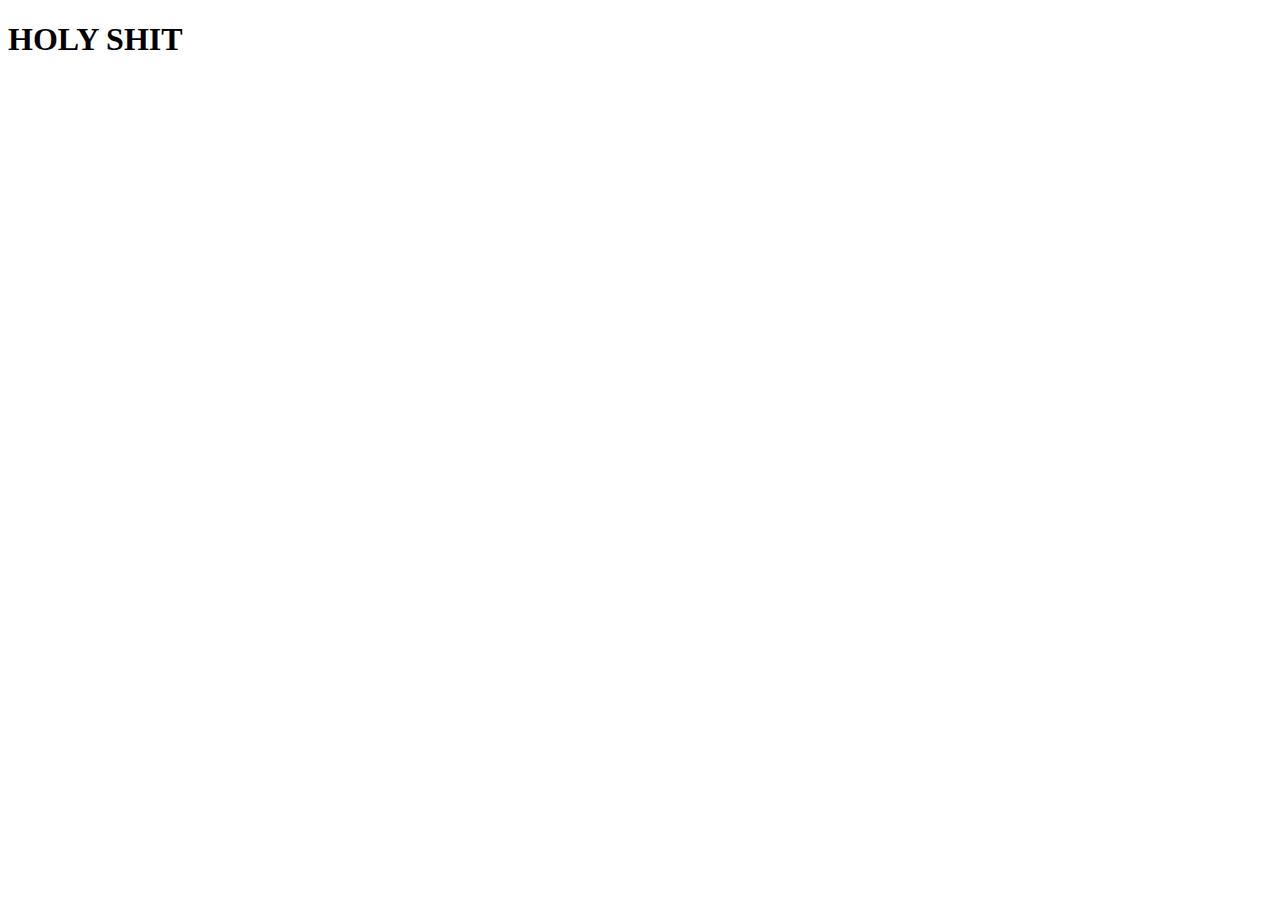
==== index.html @ 968b255c "WHAT WHY IS  THAT TEHERE" ====
<!DOCTYPE html>
<html>
    <head>
        <meta http-equiv="Content-Type" content="text/html;charset=utf-8" />
        <link href="https://use.fontawesome.com/releases/v5.15.1/css/all.css" rel="stylesheet" />
        <link href="https://fonts.googleapis.com/css?family=Open+Sans:400,300,600,700" rel="stylesheet" type="text/css" />
        <link href='https://assets.dungeonsandmarkdown.spjak.com/bundle.css' rel='stylesheet' />
        <base target="_blank">
    </head>
    <body>
        <div>
            <div class="frame-content">
                <div class="brewRenderer">
                    <link href="https://assets.dungeonsandmarkdown.spjak.com/themes/V3/Blank/style.css" rel="stylesheet">
                    <link href="https://assets.dungeonsandmarkdown.spjak.com/themes/V3/5ePHB/style.css" rel="stylesheet">
                    <style>
                    .page p {
                        color: black
                    }
                    .page li {
                        color: black
                    }
                    .page table {
                        color: black
                    }
                    .page h5 {
                        color: black
                    }
                    .page h6 {
                        color: black
                    }
                    .page dl {
                        color: black
                    }
                    .page .monster hr:last-of-type~:is(dl,p) {
                        color: black
                    }
                    .page #example + table td {
                        border:1px dashed #00000030;
                    }
                    .page {
                        padding-bottom : 1.1cm
                    }
                    .page .watermark {
                        z-index: -500
                    }
                    </style>
                    
                    <div class="pages">
                        
		<div class="page" id="p1" key="0" >
			<div class="columnWrapper"><h1 id="holy-shit">HOLY SHIT</h1>
<p>&nbsp;</p>
<div class='columnSplit'>  </div><p>&nbsp;</p>
</div>
		</div>
                    </div>
                </div>
            </div>
        </div>
    </body>
</html>
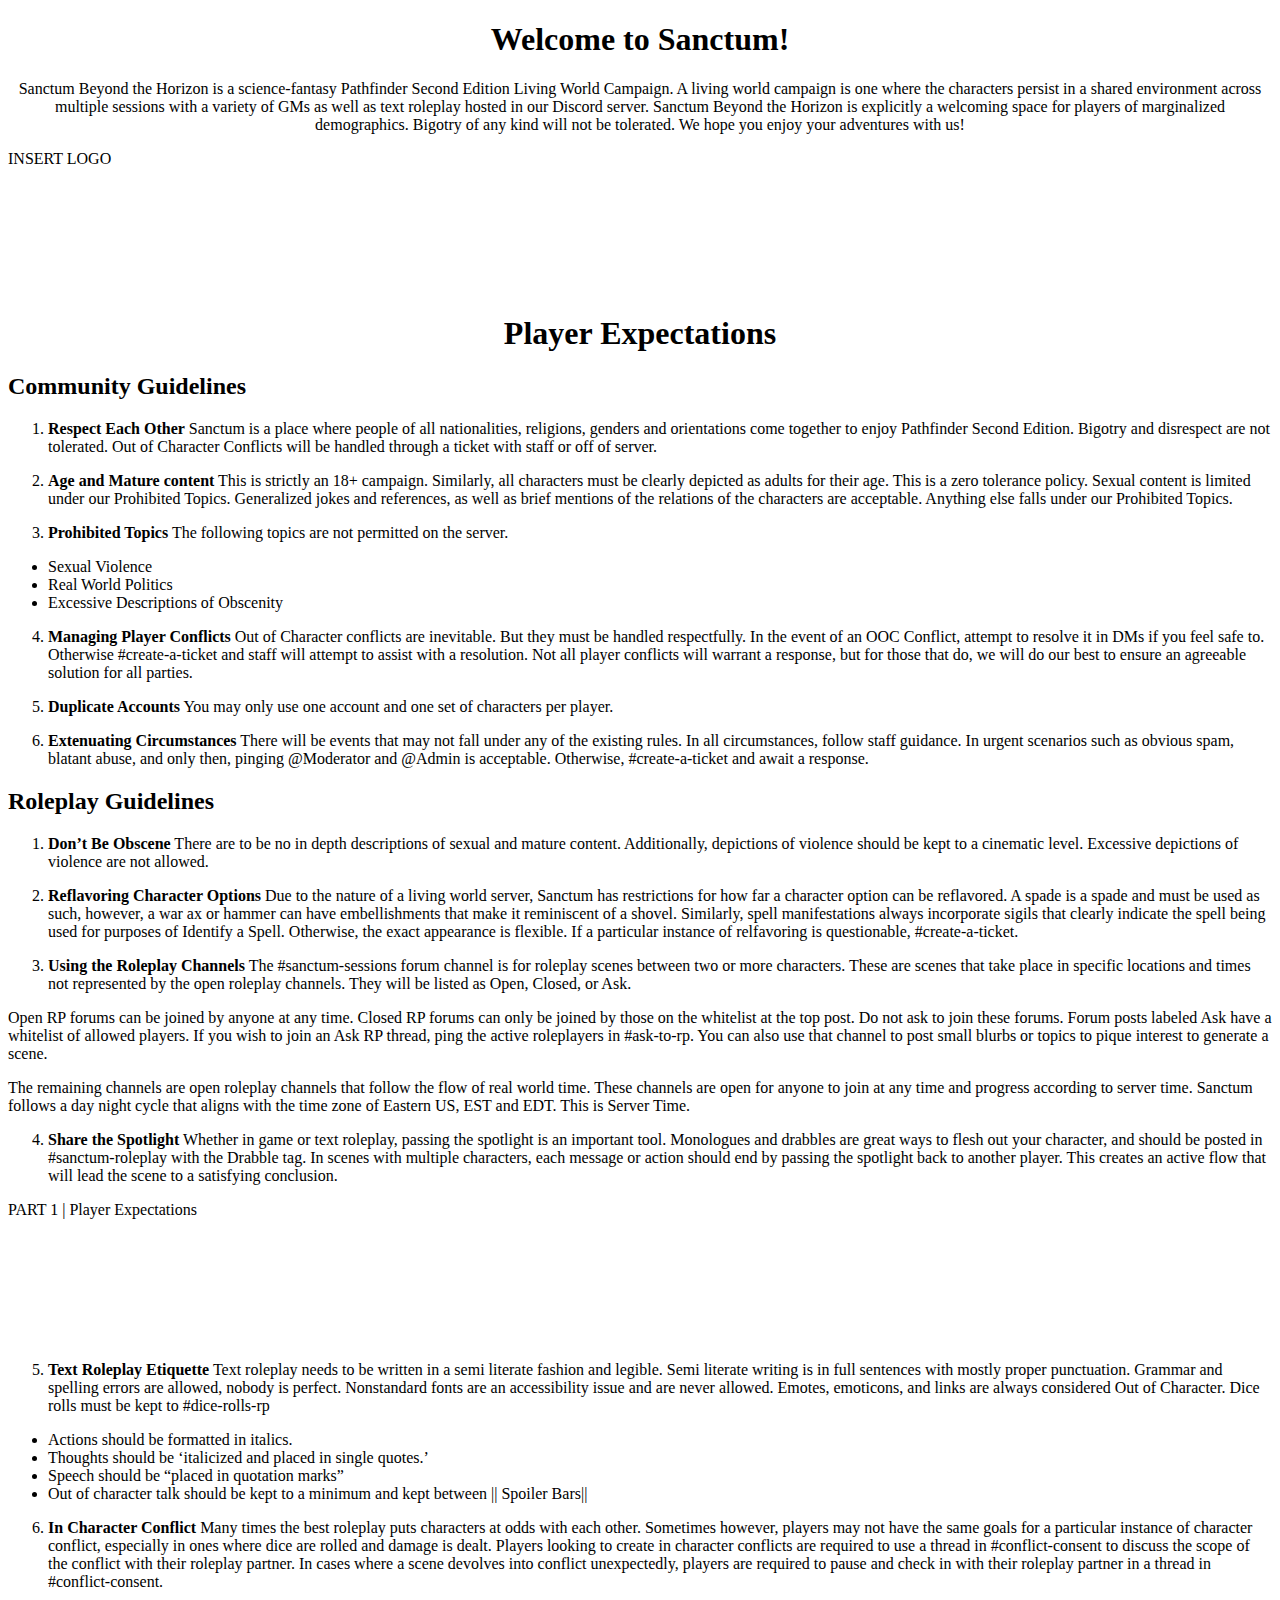
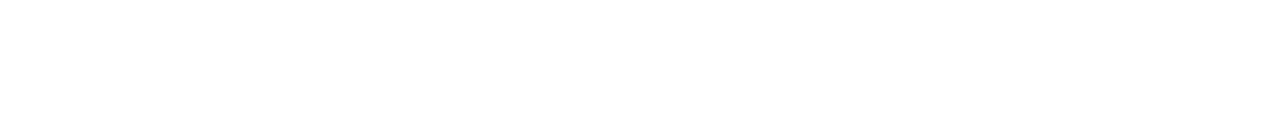
==== commit 227e4a31: "WEEE second tiem's the charm?" ====
--- a/index.html
+++ b/index.html
@@ -50,7 +50,92 @@
                     <div class="pages">
                         
 		<div class="page" id="p1" key="0" >
-			<div class="columnWrapper"><h1 id="holy-shit">HOLY SHIT</h1>
+			<div class="columnWrapper"><div style="text-align:center;">
+
+<div class="block wide"  ><h1 id="welcome-to-sanctum">Welcome to Sanctum!</h1>
+<span class="inline-block "  style="margin-top:1px;"></span><p>Sanctum Beyond the Horizon is a science-fantasy Pathfinder Second Edition Living World Campaign. A living world campaign is one where the characters persist in a shared environment across multiple sessions with a variety of GMs as well as text roleplay hosted in our Discord server. Sanctum Beyond the Horizon is explicitly a welcoming space for players of marginalized demographics. Bigotry of any kind will not be tolerated. We hope you enjoy your adventures with us!</p>
+</div></div>
+
+<p>INSERT LOGO</p>
+<p>&nbsp;</p>
+<div class='columnSplit'>  </div><p>&nbsp;</p>
+</div>
+		</div>
+		<div class="page" id="p2" key="1" >
+			<div class="columnWrapper"><div style="text-align:center;">
+
+<h1 id="player-expectations">Player Expectations</h1>
+</div>
+
+<span class="inline-block "  style="margin-top:20px;"></span><h2 id="community-guidelines">Community Guidelines</h2>
+<span class="inline-block margin-top"  ></span><ol>
+<li><strong>Respect Each Other</strong>
+Sanctum is a place where people of all nationalities, religions, genders and orientations come together to enjoy Pathfinder Second Edition. Bigotry and disrespect are not tolerated. Out of Character Conflicts will be handled through a ticket with staff or off of server.</li>
+</ol>
+<span class="inline-block margin-top"  ></span><ol start="2">
+<li><strong>Age and Mature content</strong>
+This is strictly an 18+ campaign. Similarly, all characters must be clearly depicted as adults for their age. This is a zero tolerance policy. Sexual content is limited under our Prohibited Topics. Generalized jokes and references, as well as brief mentions of the relations of the characters are acceptable. Anything else falls under our Prohibited Topics.</li>
+</ol>
+<span class="inline-block margin-top"  ></span><ol start="3">
+<li><strong>Prohibited Topics</strong>
+The following topics are not permitted on the server.</li>
+</ol>
+<ul>
+<li>Sexual Violence</li>
+<li>Real World Politics</li>
+<li>Excessive Descriptions of Obscenity</li>
+</ul>
+<span class="inline-block margin-top"  ></span><ol start="4">
+<li><strong>Managing Player Conflicts</strong>
+Out of Character conflicts are inevitable. But they must be handled respectfully. In the event of an OOC Conflict, attempt to resolve it in DMs if you feel safe to. Otherwise #create-a-ticket and staff will attempt to assist with a resolution. Not all player conflicts will warrant a response, but for those that do, we will do our best to ensure an agreeable solution for all parties.</li>
+</ol>
+<span class="inline-block margin-top"  ></span><ol start="5">
+<li><strong>Duplicate Accounts</strong>
+You may only use one account and one set of characters per player.</li>
+</ol>
+<span class="inline-block margin-top"  ></span><ol start="6">
+<li><strong>Extenuating Circumstances</strong>
+There will be events that may not fall under any of the existing rules. In all circumstances, follow staff guidance. In urgent scenarios such as obvious spam, blatant abuse, and only then, pinging @Moderator and @Admin is acceptable. Otherwise, #create-a-ticket and await a response.</li>
+</ol>
+<span class="inline-block margin-top"  ></span><h2 id="roleplay-guidelines">Roleplay Guidelines</h2>
+<span class="inline-block margin-top"  ></span><ol>
+<li><strong>Don’t Be Obscene</strong>
+There are to be no in depth descriptions of sexual and mature content. Additionally, depictions of violence should be kept to a cinematic level. Excessive depictions of violence are not allowed.</li>
+</ol>
+<span class="inline-block "  style="margin-top:20px;"></span><ol start="2">
+<li><strong>Reflavoring Character Options</strong>
+Due to the nature of a living world server, Sanctum has restrictions for how far a character option can be reflavored. A spade is a spade and must be used as such, however, a war ax or hammer can have embellishments that make it reminiscent of a shovel. Similarly, spell manifestations always incorporate sigils that clearly indicate the spell being used for purposes of Identify a Spell. Otherwise, the exact appearance is flexible. If a particular instance of relfavoring is questionable, #create-a-ticket.</li>
+</ol>
+<span class="inline-block margin-top"  ></span><ol start="3">
+<li><strong>Using the Roleplay Channels</strong>
+The #sanctum-sessions forum channel is for roleplay scenes between two or more characters. These are scenes that take place in specific locations and times not represented by the open roleplay channels. They will be listed as Open, Closed, or Ask.</li>
+</ol>
+<span class="inline-block margin-top"  ></span><p>Open RP forums can be joined by anyone at any time. Closed RP forums can only be joined by those on the whitelist at the top post. Do not ask to join these forums. Forum posts labeled Ask have a whitelist of allowed players. If you wish to join an Ask RP thread, ping the active roleplayers in #ask-to-rp. You can also use that channel to post small blurbs or topics to pique interest to generate a scene.</p>
+<span class="inline-block margin-top"  ></span><p>The remaining channels are open roleplay channels that follow the flow of real world time. These channels are open for anyone to join at any time and progress according to server time. Sanctum follows a day night cycle that aligns with the time zone of Eastern US, EST and EDT. This is Server Time. </p>
+<ol start="4">
+<li><strong>Share the Spotlight</strong>
+Whether in game or text roleplay, passing the spotlight is an important tool. Monologues and drabbles are great ways to flesh out your character, and should be posted in #sanctum-roleplay with the Drabble tag. In scenes with multiple characters, each message or action should end by passing the spotlight back to another player. This creates an  active flow that will lead the scene to a satisfying conclusion.</li>
+</ol>
+<span class="inline-block margin-top"  ></span><p><span class="inline-block pageNumber auto"  ></span>
+</p><span class="inline-block footnote"  >PART 1 | Player Expectations</span><p>&nbsp;</p>
+<div class='columnSplit'>  </div><p>&nbsp;</p>
+</div>
+		</div>
+		<div class="page" id="p3" key="2" >
+			<div class="columnWrapper"><ol start="5">
+<li><strong>Text Roleplay Etiquette</strong>
+Text roleplay needs to be written in a semi literate fashion and legible. Semi literate writing is in full sentences with mostly proper punctuation. Grammar and spelling errors are allowed, nobody is perfect. Nonstandard fonts are an accessibility issue and are never allowed. Emotes, emoticons, and links are always considered Out of Character. Dice rolls must be kept to #dice-rolls-rp</li>
+</ol>
+<ul>
+<li>Actions should be formatted in italics.</li>
+<li>Thoughts should be ‘italicized and placed in single quotes.’</li>
+<li>Speech should be “placed in quotation marks”</li>
+<li>Out of character talk should be kept to a minimum and kept between || Spoiler Bars||</li>
+</ul>
+<ol start="6">
+<li><strong>In Character Conflict</strong>
+Many times the best roleplay puts characters at odds with each other. Sometimes however, players may not have the same goals for a particular instance of character conflict, especially in ones where dice are rolled and damage is dealt. Players looking to create in character conflicts are required to use a thread in #conflict-consent to discuss the scope of the conflict with their roleplay partner. In cases where a scene devolves into conflict unexpectedly, players are required to pause and check in with their roleplay partner in a thread in #conflict-consent.</li>
+</ol>
 <p>&nbsp;</p>
 <div class='columnSplit'>  </div><p>&nbsp;</p>
 </div>
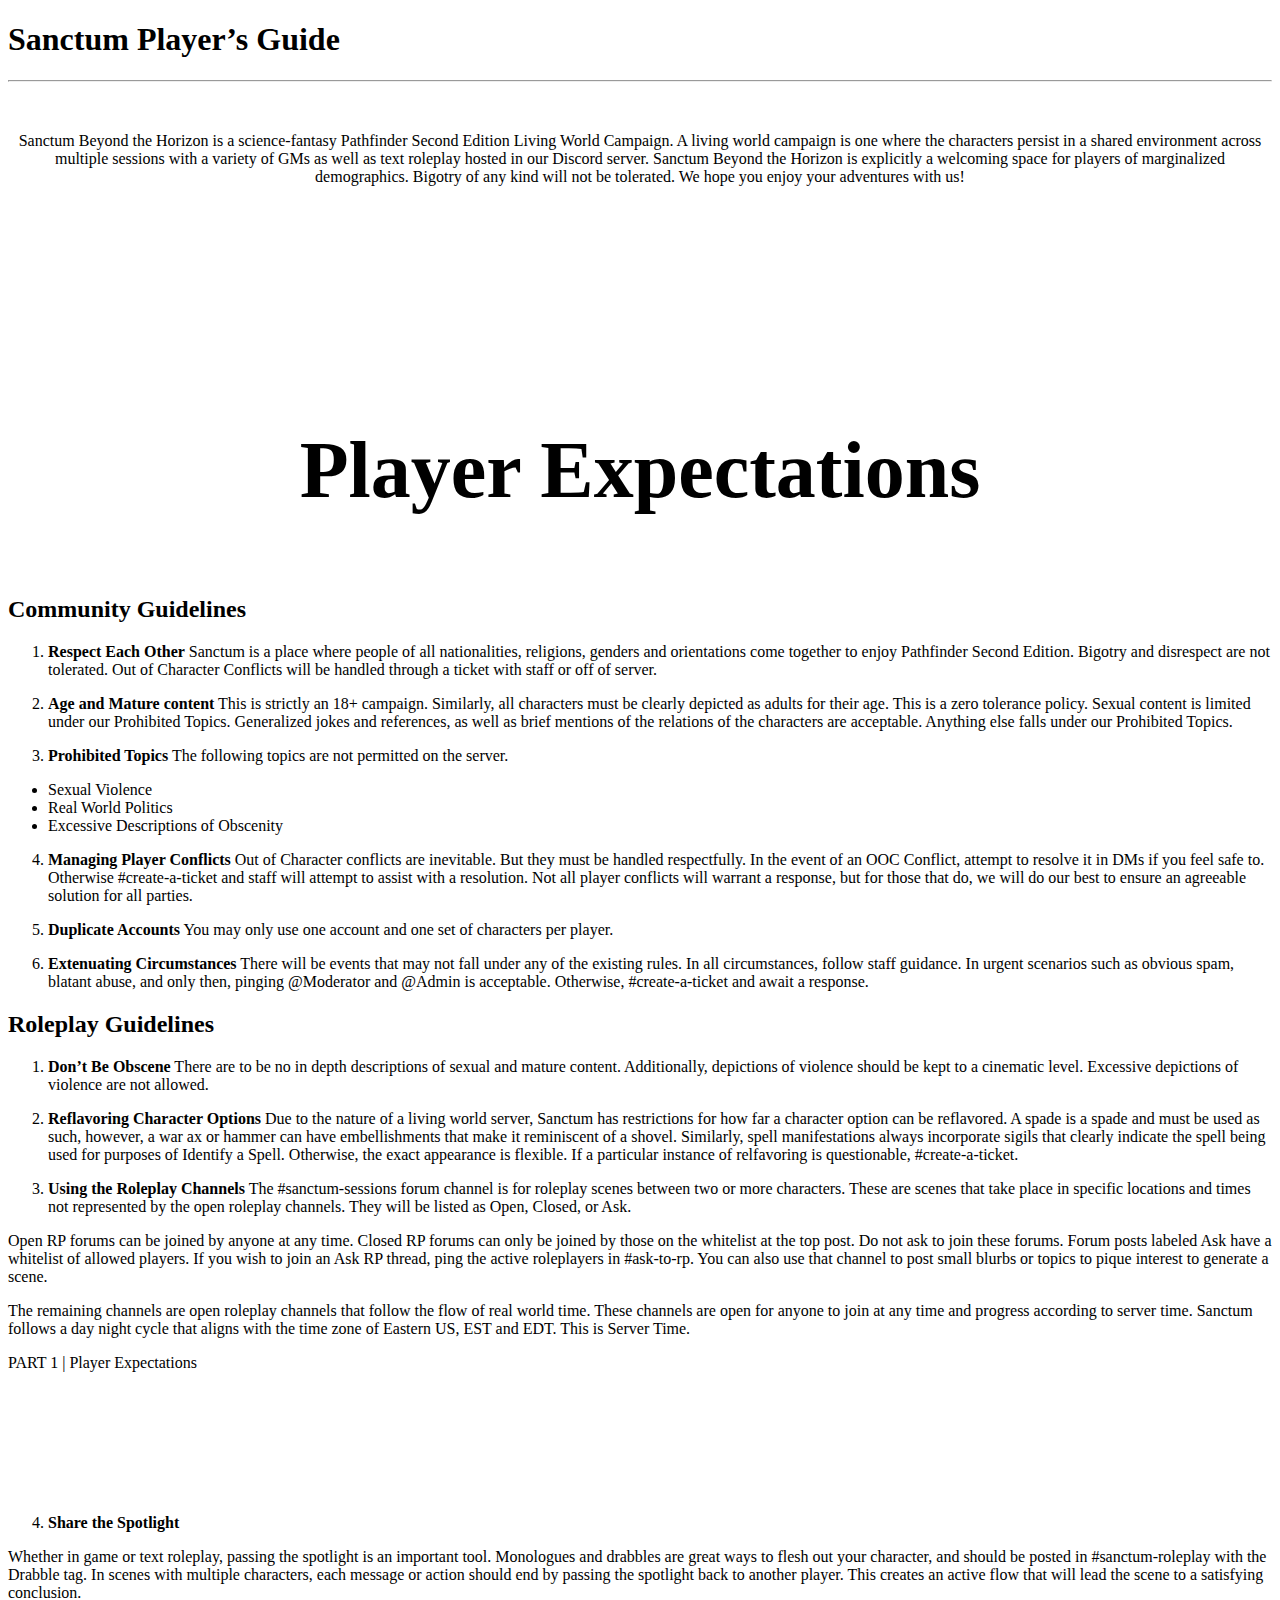
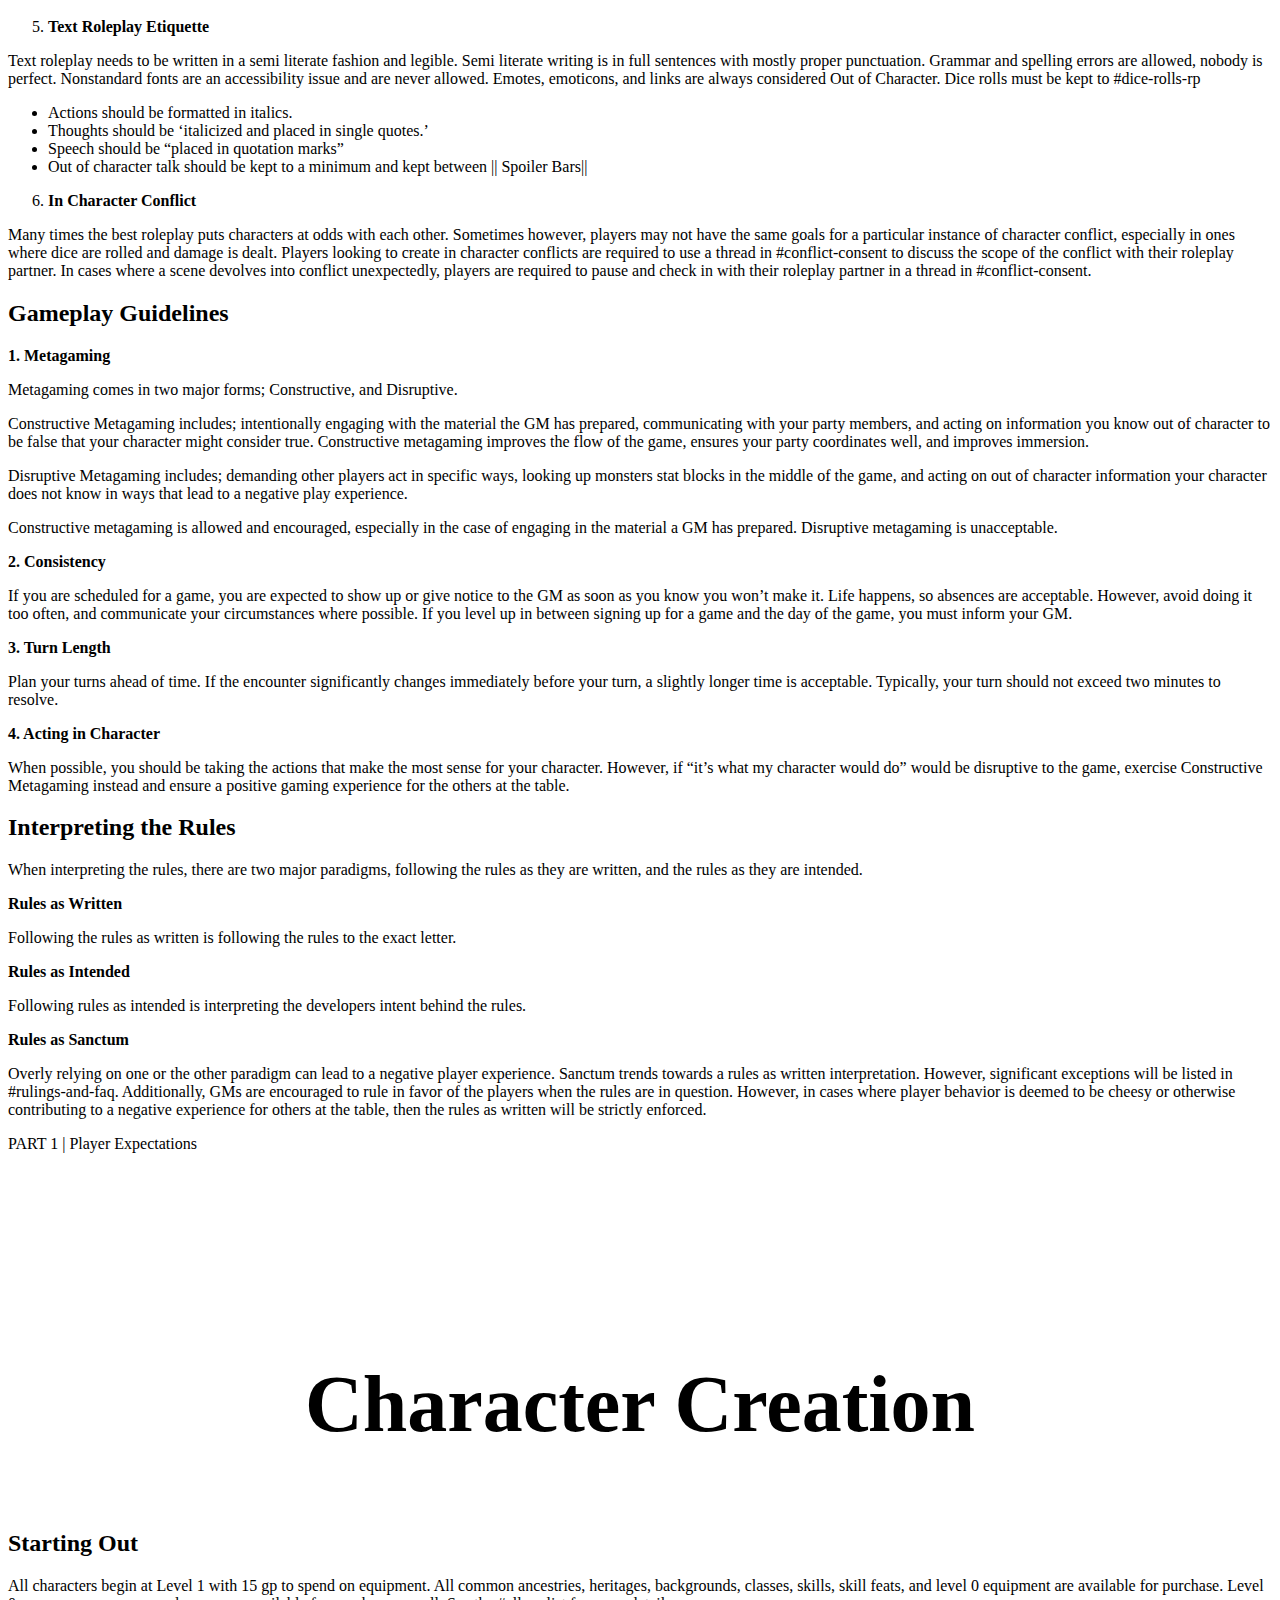
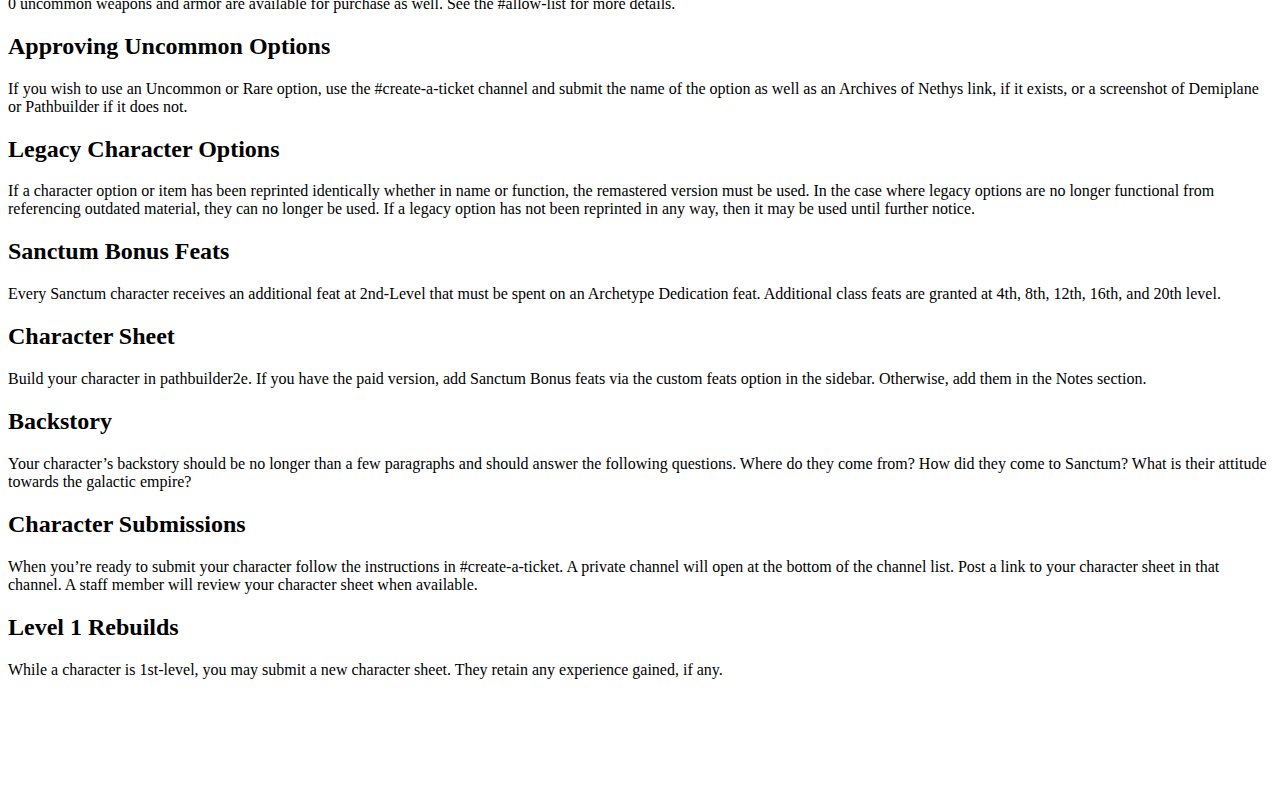
==== commit 6857bc3d: "testing live" ====
--- a/index.html
+++ b/index.html
@@ -50,22 +50,23 @@
                     <div class="pages">
                         
 		<div class="page" id="p1" key="0" >
-			<div class="columnWrapper"><div style="text-align:center;">
+			<div class="columnWrapper"><span class="inline-block insideCover"  ></span><span class="inline-block "  style="margin-top:20px;"></span><h1 id="sanctum-players-guide">Sanctum Player’s Guide</h1>
+<hr>
+<div class="block imageMaskCenter1"  style="--offsetX:5%; --offsetY:5%; --rotation:0;"><p>  <img class=" "  style="height:85%;" src="https://i.imgur.com/WbH5o8B.jpg" alt=""></p>
+</div><span class="inline-block "  style="margin-top:600px;"></span><div style="text-align: center;">
 
-<div class="block wide"  ><h1 id="welcome-to-sanctum">Welcome to Sanctum!</h1>
-<span class="inline-block "  style="margin-top:1px;"></span><p>Sanctum Beyond the Horizon is a science-fantasy Pathfinder Second Edition Living World Campaign. A living world campaign is one where the characters persist in a shared environment across multiple sessions with a variety of GMs as well as text roleplay hosted in our Discord server. Sanctum Beyond the Horizon is explicitly a welcoming space for players of marginalized demographics. Bigotry of any kind will not be tolerated. We hope you enjoy your adventures with us!</p>
+<div class="block wide"  ><p>Sanctum Beyond the Horizon is a science-fantasy Pathfinder Second Edition Living World Campaign. A living world campaign is one where the characters persist in a shared environment across multiple sessions with a variety of GMs as well as text roleplay hosted in our Discord server. Sanctum Beyond the Horizon is explicitly a welcoming space for players of marginalized demographics. Bigotry of any kind will not be tolerated. We hope you enjoy your adventures with us!</p>
 </div></div>
 
-<p>INSERT LOGO</p>
-<p>&nbsp;</p>
+<span class="inline-block logo"  ><img src="/assets/naturalCritLogoRed.svg" alt=""></span><p>&nbsp;</p>
 <div class='columnSplit'>  </div><p>&nbsp;</p>
 </div>
 		</div>
 		<div class="page" id="p2" key="1" >
-			<div class="columnWrapper"><div style="text-align:center;">
+			<div class="columnWrapper"><div class="block wide"  ><div style="text-align: center;">
 
-<h1 id="player-expectations">Player Expectations</h1>
-</div>
+<div style="font-size: 500%;"> <p><strong>Player Expectations</strong></p>
+ </div></div></div>
 
 <span class="inline-block "  style="margin-top:20px;"></span><h2 id="community-guidelines">Community Guidelines</h2>
 <span class="inline-block margin-top"  ></span><ol>
@@ -97,12 +98,12 @@
 <li><strong>Extenuating Circumstances</strong>
 There will be events that may not fall under any of the existing rules. In all circumstances, follow staff guidance. In urgent scenarios such as obvious spam, blatant abuse, and only then, pinging @Moderator and @Admin is acceptable. Otherwise, #create-a-ticket and await a response.</li>
 </ol>
-<span class="inline-block margin-top"  ></span><h2 id="roleplay-guidelines">Roleplay Guidelines</h2>
-<span class="inline-block margin-top"  ></span><ol>
+<span class="inline-block margin-top"  ></span><div class='columnSplit'>  </div><h2 id="roleplay-guidelines">Roleplay Guidelines</h2>
+<span class="inline-block "  style="margin-top:20px;;"></span><ol>
 <li><strong>Don’t Be Obscene</strong>
 There are to be no in depth descriptions of sexual and mature content. Additionally, depictions of violence should be kept to a cinematic level. Excessive depictions of violence are not allowed.</li>
 </ol>
-<span class="inline-block "  style="margin-top:20px;"></span><ol start="2">
+<span class="inline-block margin-top"  ></span><ol start="2">
 <li><strong>Reflavoring Character Options</strong>
 Due to the nature of a living world server, Sanctum has restrictions for how far a character option can be reflavored. A spade is a spade and must be used as such, however, a war ax or hammer can have embellishments that make it reminiscent of a shovel. Similarly, spell manifestations always incorporate sigils that clearly indicate the spell being used for purposes of Identify a Spell. Otherwise, the exact appearance is flexible. If a particular instance of relfavoring is questionable, #create-a-ticket.</li>
 </ol>
@@ -112,20 +113,20 @@
 </ol>
 <span class="inline-block margin-top"  ></span><p>Open RP forums can be joined by anyone at any time. Closed RP forums can only be joined by those on the whitelist at the top post. Do not ask to join these forums. Forum posts labeled Ask have a whitelist of allowed players. If you wish to join an Ask RP thread, ping the active roleplayers in #ask-to-rp. You can also use that channel to post small blurbs or topics to pique interest to generate a scene.</p>
 <span class="inline-block margin-top"  ></span><p>The remaining channels are open roleplay channels that follow the flow of real world time. These channels are open for anyone to join at any time and progress according to server time. Sanctum follows a day night cycle that aligns with the time zone of Eastern US, EST and EDT. This is Server Time. </p>
-<ol start="4">
-<li><strong>Share the Spotlight</strong>
-Whether in game or text roleplay, passing the spotlight is an important tool. Monologues and drabbles are great ways to flesh out your character, and should be posted in #sanctum-roleplay with the Drabble tag. In scenes with multiple characters, each message or action should end by passing the spotlight back to another player. This creates an  active flow that will lead the scene to a satisfying conclusion.</li>
-</ol>
 <span class="inline-block margin-top"  ></span><p><span class="inline-block pageNumber auto"  ></span>
 </p><span class="inline-block footnote"  >PART 1 | Player Expectations</span><p>&nbsp;</p>
 <div class='columnSplit'>  </div><p>&nbsp;</p>
 </div>
 		</div>
 		<div class="page" id="p3" key="2" >
-			<div class="columnWrapper"><ol start="5">
-<li><strong>Text Roleplay Etiquette</strong>
-Text roleplay needs to be written in a semi literate fashion and legible. Semi literate writing is in full sentences with mostly proper punctuation. Grammar and spelling errors are allowed, nobody is perfect. Nonstandard fonts are an accessibility issue and are never allowed. Emotes, emoticons, and links are always considered Out of Character. Dice rolls must be kept to #dice-rolls-rp</li>
+			<div class="columnWrapper"><ol start="4">
+<li><strong>Share the Spotlight</strong></li>
 </ol>
+<p>Whether in game or text roleplay, passing the spotlight is an important tool. Monologues and drabbles are great ways to flesh out your character, and should be posted in #sanctum-roleplay with the Drabble tag. In scenes with multiple characters, each message or action should end by passing the spotlight back to another player. This creates an  active flow that will lead the scene to a satisfying conclusion.</p>
+<ol start="5">
+<li><strong>Text Roleplay Etiquette</strong></li>
+</ol>
+<p>Text roleplay needs to be written in a semi literate fashion and legible. Semi literate writing is in full sentences with mostly proper punctuation. Grammar and spelling errors are allowed, nobody is perfect. Nonstandard fonts are an accessibility issue and are never allowed. Emotes, emoticons, and links are always considered Out of Character. Dice rolls must be kept to #dice-rolls-rp</p>
 <ul>
 <li>Actions should be formatted in italics.</li>
 <li>Thoughts should be ‘italicized and placed in single quotes.’</li>
@@ -133,9 +134,55 @@
 <li>Out of character talk should be kept to a minimum and kept between || Spoiler Bars||</li>
 </ul>
 <ol start="6">
-<li><strong>In Character Conflict</strong>
-Many times the best roleplay puts characters at odds with each other. Sometimes however, players may not have the same goals for a particular instance of character conflict, especially in ones where dice are rolled and damage is dealt. Players looking to create in character conflicts are required to use a thread in #conflict-consent to discuss the scope of the conflict with their roleplay partner. In cases where a scene devolves into conflict unexpectedly, players are required to pause and check in with their roleplay partner in a thread in #conflict-consent.</li>
+<li><strong>In Character Conflict</strong></li>
 </ol>
+<p>Many times the best roleplay puts characters at odds with each other. Sometimes however, players may not have the same goals for a particular instance of character conflict, especially in ones where dice are rolled and damage is dealt. Players looking to create in character conflicts are required to use a thread in #conflict-consent to discuss the scope of the conflict with their roleplay partner. In cases where a scene devolves into conflict unexpectedly, players are required to pause and check in with their roleplay partner in a thread in #conflict-consent.</p>
+<h2 id="gameplay-guidelines">Gameplay Guidelines</h2>
+<p><strong>1. Metagaming</strong></p>
+<p>Metagaming comes in two major forms; Constructive, and Disruptive. </p>
+<p>Constructive Metagaming includes; intentionally engaging with the material the GM has prepared, communicating with your party members, and acting on information you know out of character to be false that your character might consider true. Constructive metagaming improves the flow of the game, ensures your party coordinates well, and improves immersion.</p>
+<p>Disruptive Metagaming includes; demanding other players act in specific ways, looking up monsters stat blocks in the middle of the game, and acting on out of character information your character does not know in ways that lead to a negative play experience.</p>
+<p>Constructive metagaming is allowed and encouraged, especially in the case of engaging in the material a GM has prepared. Disruptive metagaming is unacceptable.</p>
+<p><strong>2. Consistency</strong></p>
+<p>If you are scheduled for a game, you are expected to show up or give notice to the GM as soon as you know you won’t make it. Life happens, so absences are acceptable. However, avoid doing it too often, and communicate your circumstances where possible. If you level up in between signing up for a game and the day of the game, you must inform your GM.</p>
+<p><strong>3. Turn Length</strong></p>
+<p>Plan your turns ahead of time. If the encounter significantly changes immediately before your turn, a slightly longer time is acceptable. Typically, your turn should not exceed two minutes to resolve.</p>
+<p><strong>4. Acting in Character</strong></p>
+<p>When possible, you should be taking the actions that make the most sense for your character. However, if “it’s what my character would do” would be disruptive to the game, exercise Constructive Metagaming instead and ensure a positive gaming experience for the others at the table.</p>
+<h2 id="interpreting-the-rules">Interpreting the Rules</h2>
+<p>When interpreting the rules, there are two major paradigms, following the rules as they are written, and the rules as they are intended. </p>
+<p><strong>Rules as Written</strong></p>
+<p>Following the rules as written is following the rules to the exact letter.</p>
+<p><strong>Rules as Intended</strong></p>
+<p>Following rules as intended is interpreting the developers intent behind the rules.</p>
+<p><strong>Rules as Sanctum</strong></p>
+<p>Overly relying on one or the other paradigm can lead to a negative player experience. Sanctum trends towards a rules as written interpretation. However, significant exceptions will be listed in #rulings-and-faq. Additionally, GMs are encouraged to rule in favor of the players when the rules are in question. However, in cases where player behavior is deemed to be cheesy or otherwise contributing to a negative experience for others at the table, then the rules as written will be strictly enforced.</p>
+<p><span class="inline-block pageNumber auto"  ></span>
+</p><span class="inline-block footnote"  >PART 1 | Player Expectations</span><p>&nbsp;</p>
+<div class='columnSplit'>  </div><p>&nbsp;</p>
+</div>
+		</div>
+		<div class="page" id="p4" key="3" >
+			<div class="columnWrapper"><div class="block wide"  ><div style="text-align: center; font-size: 500%;"> <p><strong>Character Creation</strong></p>
+ </div></div><h2 id="starting-out">Starting Out</h2>
+<p>All characters begin at Level 1 with 15 gp to spend on equipment. All common ancestries, heritages, backgrounds, classes, skills, skill feats, and level 0 equipment are available for purchase. Level 0 uncommon weapons and armor are available for purchase as well. See the #allow-list for more details.</p>
+<h2 id="approving-uncommon-options">Approving Uncommon Options</h2>
+<p>If you wish to use an Uncommon or Rare option, use the  #create-a-ticket channel and submit the name of the option as well as an Archives of Nethys link, if it exists, or a screenshot of Demiplane or Pathbuilder if it does not.</p>
+<h2 id="legacy-character-options">Legacy Character Options</h2>
+<p>If a character option or item has been reprinted identically whether in name or function, the remastered version must be used. In the case where legacy options are no longer functional from referencing outdated material, they can no longer be used. If a legacy option has not been reprinted in any way, then it may be used until further notice.</p>
+<h2 id="sanctum-bonus-feats">Sanctum Bonus Feats</h2>
+<p>Every Sanctum character receives an additional feat at 2nd-Level that must be spent on an Archetype Dedication feat. Additional class feats are granted at 4th, 8th, 12th, 16th, and 20th level. </p>
+<h2 id="character-sheet">Character Sheet</h2>
+<p>Build your character in pathbuilder2e. If you have the paid version, add Sanctum Bonus feats via the custom feats option in the sidebar. Otherwise, add them in the Notes section. </p>
+<h2 id="backstory">Backstory</h2>
+<p>Your character’s backstory should be no longer than a few paragraphs and should answer the following questions.
+Where do they come from?
+How did they come to Sanctum?
+What is their attitude towards the galactic empire? </p>
+<div class='columnSplit'>  </div><h2 id="character-submissions">Character Submissions</h2>
+<p>When you’re ready to submit your character follow the instructions in #create-a-ticket. A private channel will open at the bottom of the channel list. Post a link to your character sheet in that channel. A staff member will review your character sheet when available.</p>
+<h2 id="level-1-rebuilds">Level 1 Rebuilds</h2>
+<p>While a character is 1st-level, you may submit a new character sheet. They  retain any experience gained, if any. </p>
 <p>&nbsp;</p>
 <div class='columnSplit'>  </div><p>&nbsp;</p>
 </div>
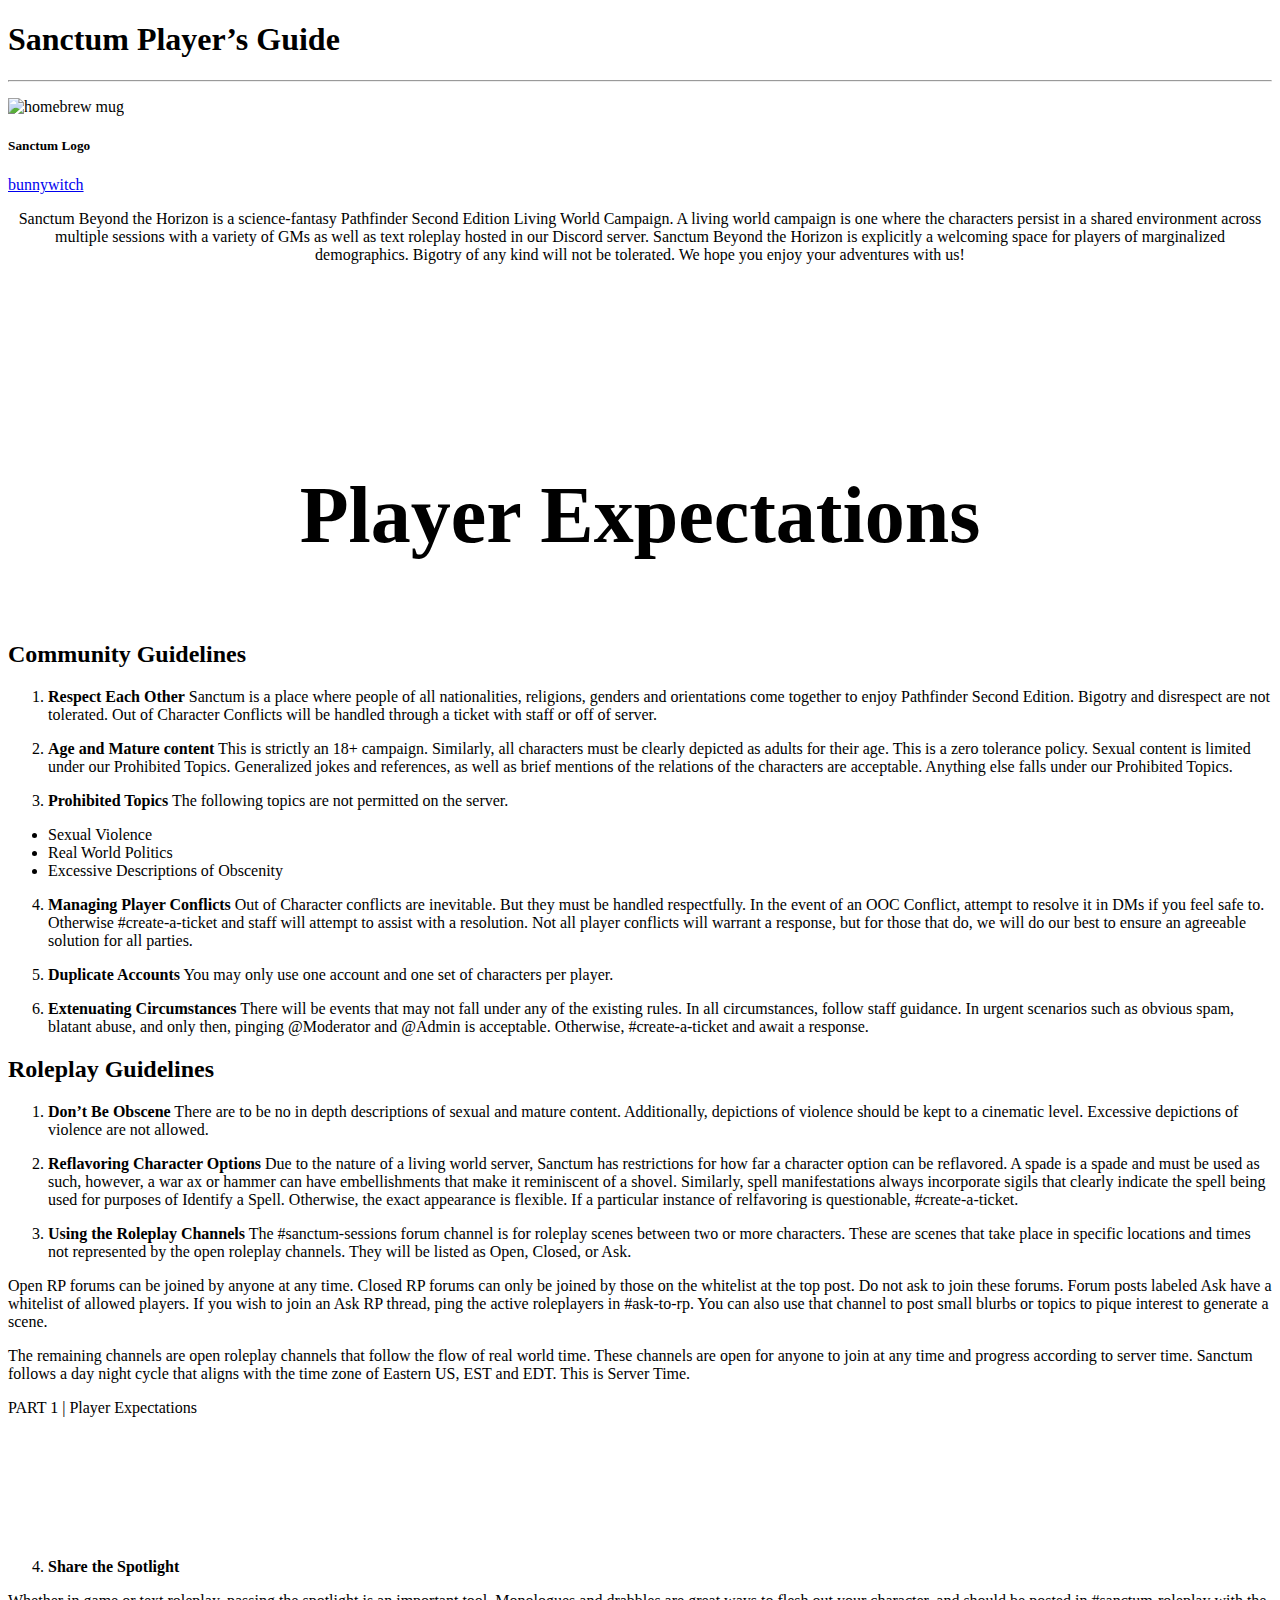
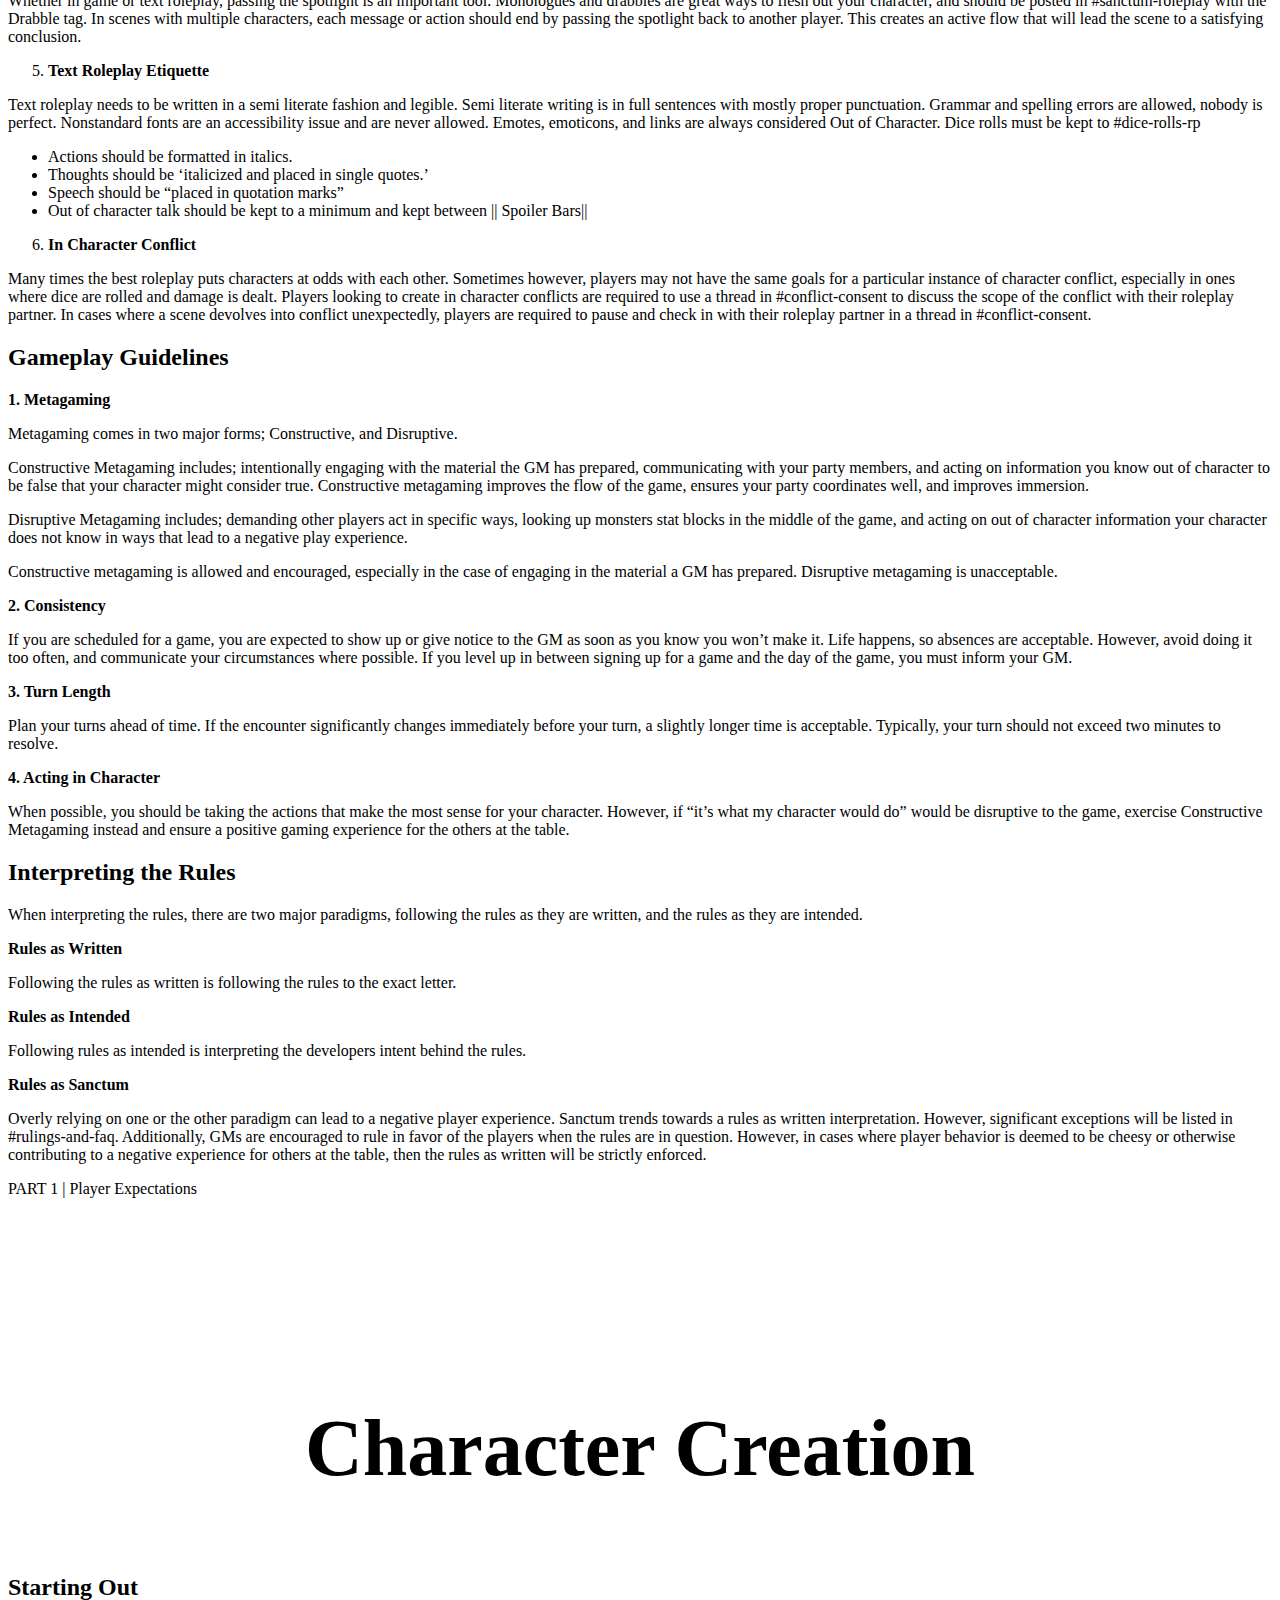
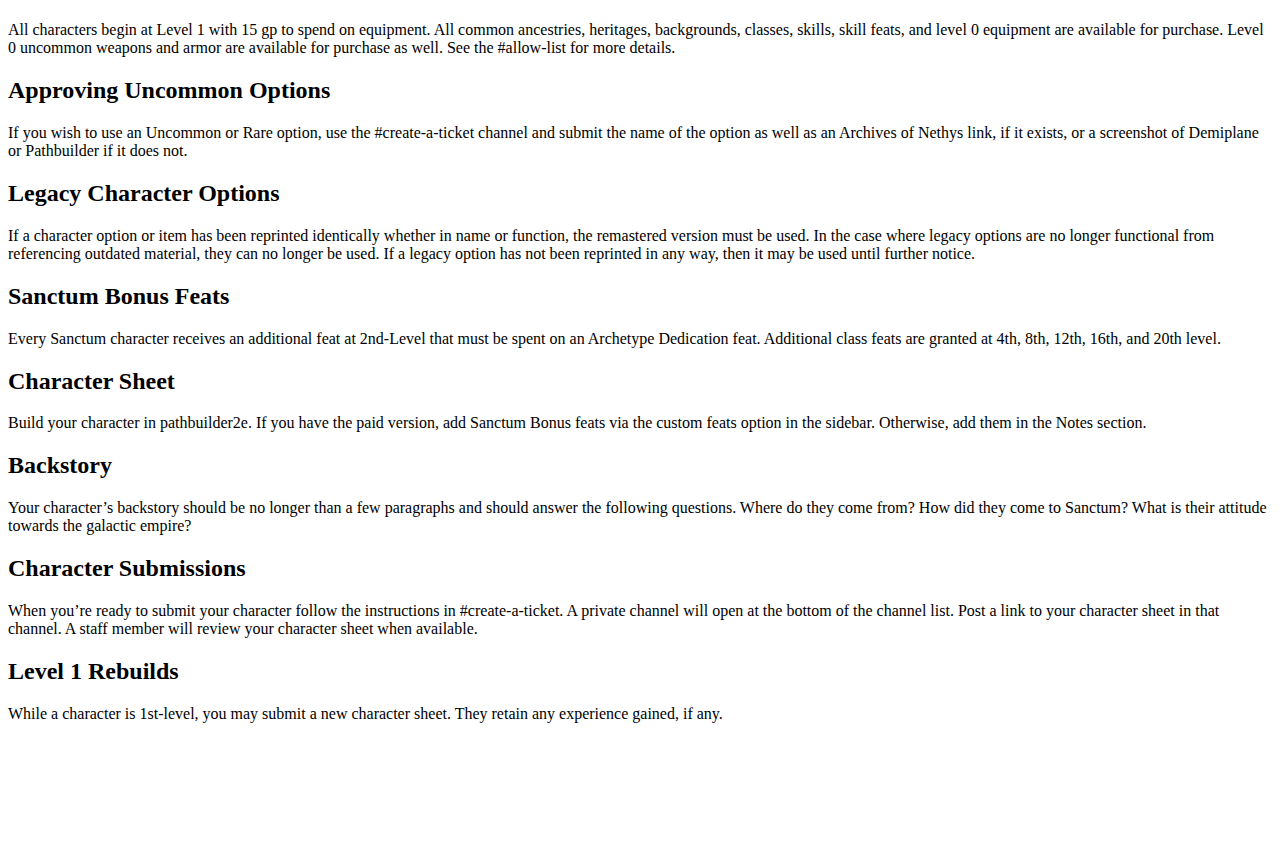
==== commit e810c788: "rebuilding live" ====
--- a/index.html
+++ b/index.html
@@ -52,13 +52,18 @@
 		<div class="page" id="p1" key="0" >
 			<div class="columnWrapper"><span class="inline-block insideCover"  ></span><span class="inline-block "  style="margin-top:20px;"></span><h1 id="sanctum-players-guide">Sanctum Player’s Guide</h1>
 <hr>
-<div class="block imageMaskCenter1"  style="--offsetX:5%; --offsetY:5%; --rotation:0;"><p>  <img class=" "  style="height:85%;" src="https://i.imgur.com/WbH5o8B.jpg" alt=""></p>
-</div><span class="inline-block "  style="margin-top:600px;"></span><div style="text-align: center;">
+<p><img class=" "  style="position:relative; top:0px; right:0px; width:600px;" src="https://i.imgur.com/WbH5o8B.jpg" alt="homebrew mug"></p>
+<div class="block artist"  style="top:80px; right:30px;"><h5 id="sanctum-logo">Sanctum Logo</h5>
+<p><a href="https://homebrew.naturalcrit.com">bunnywitch</a></p>
+</div><span class="inline-block "  style="margin-top:6px;"></span><div style="text-align: center;">
 
 <div class="block wide"  ><p>Sanctum Beyond the Horizon is a science-fantasy Pathfinder Second Edition Living World Campaign. A living world campaign is one where the characters persist in a shared environment across multiple sessions with a variety of GMs as well as text roleplay hosted in our Discord server. Sanctum Beyond the Horizon is explicitly a welcoming space for players of marginalized demographics. Bigotry of any kind will not be tolerated. We hope you enjoy your adventures with us!</p>
 </div></div>
 
-<span class="inline-block logo"  ><img src="/assets/naturalCritLogoRed.svg" alt=""></span><p>&nbsp;</p>
+
+
+
+<p>&nbsp;</p>
 <div class='columnSplit'>  </div><p>&nbsp;</p>
 </div>
 		</div>
